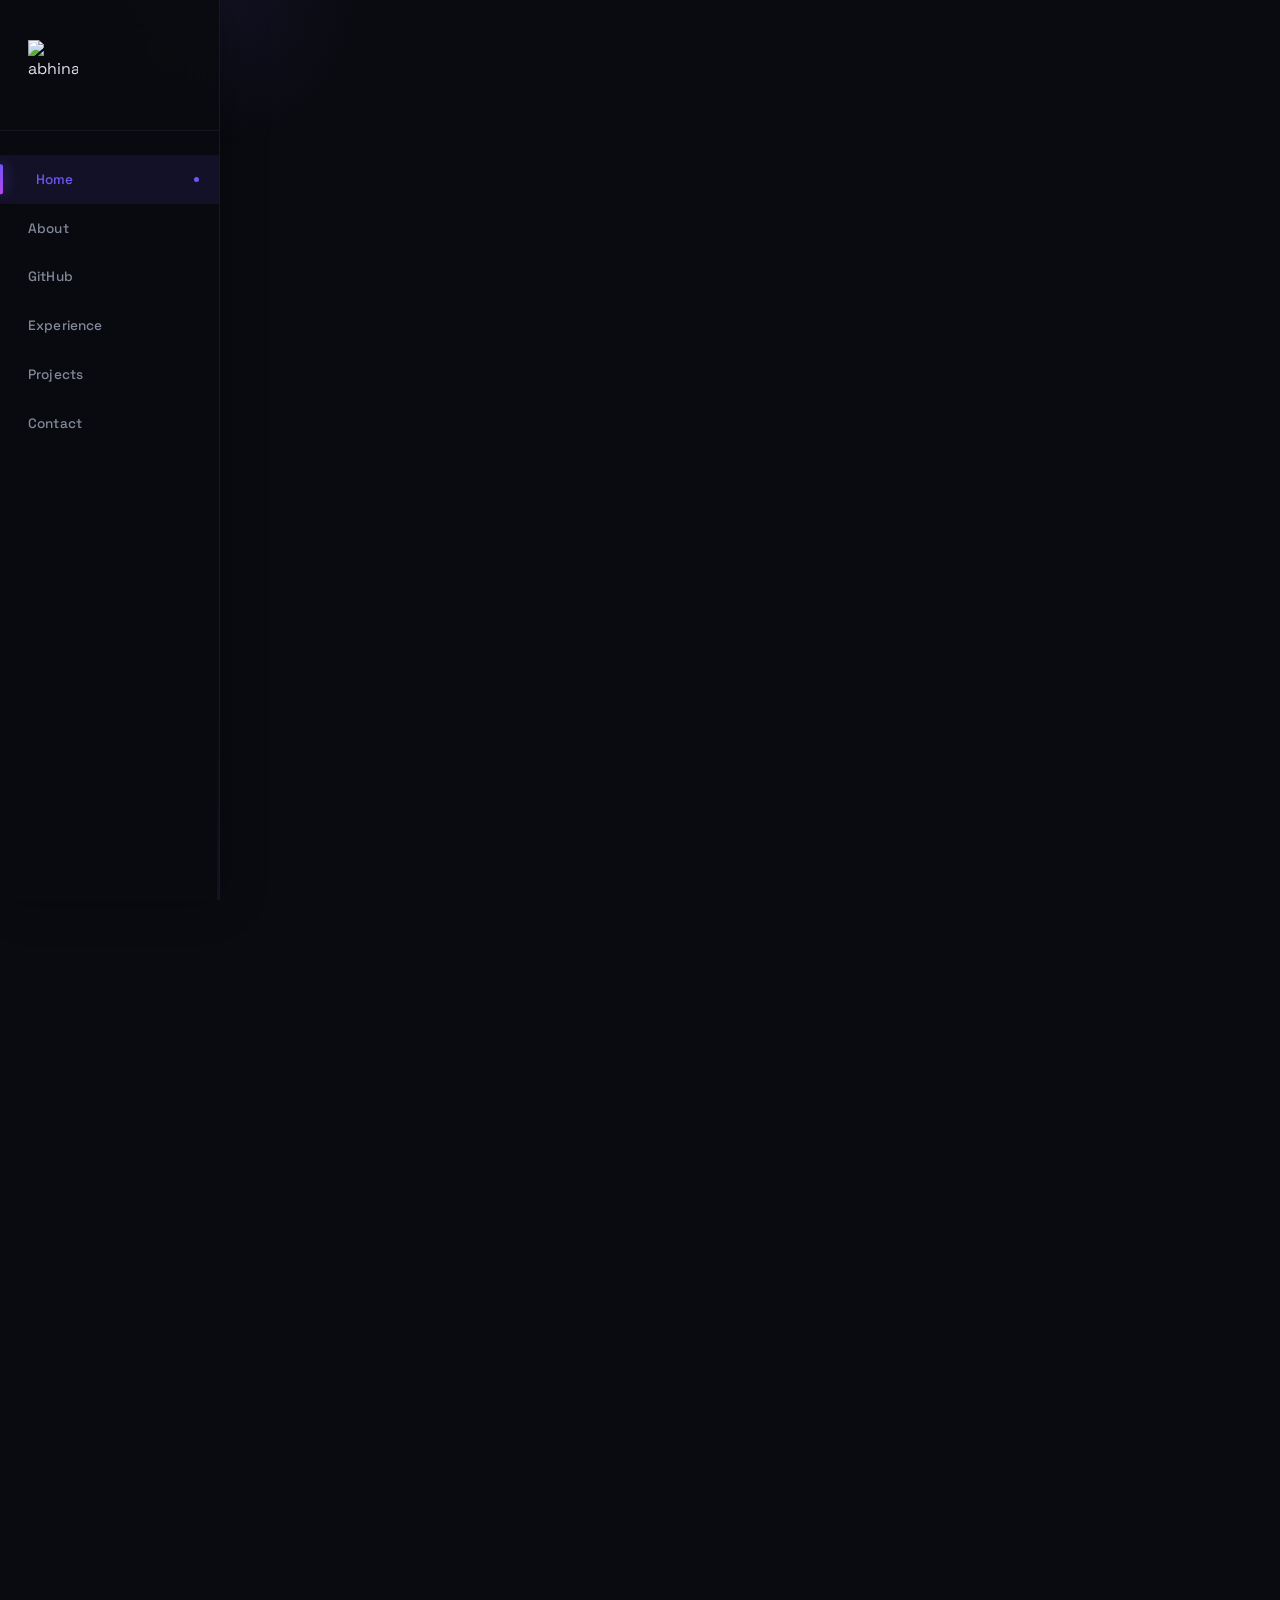
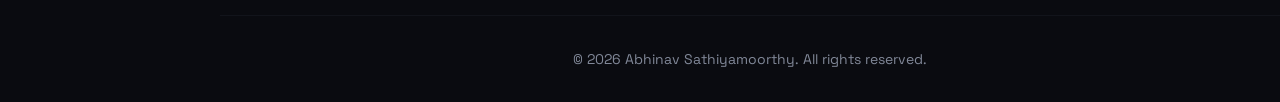
==== porfolio_final/portfolio.html @ e5bce0b5 "Add files via upload" ====
<!DOCTYPE html>
<html lang="en">
<head>
  <meta charset="UTF-8" />
  <meta name="viewport" content="width=device-width, initial-scale=1.0" />
  <link rel="icon" type="" href="https://image2url.com/r2/default/images/1775602265500-817501a5-7cec-4198-8592-905e48f13dc2.ico">
  <title>Abhinav Sathiyamoorthy | AI Developer</title>
  <link rel="preconnect" href="https://fonts.googleapis.com" />
  <link href="https://fonts.googleapis.com/css2?family=Space+Grotesk:wght@300;400;500;600;700&family=JetBrains+Mono:wght@400;500&display=swap" rel="stylesheet" />
  <script src="https://unpkg.com/lucide@latest/dist/umd/lucide.js"></script>
  <link rel="stylesheet" href="styles.css" />
  <script type="text/javascript"
        src="https://cdn.jsdelivr.net/npm/@emailjs/browser@4/dist/email.min.js">
  </script>
  <script type="text/javascript">
    (function(){
        emailjs.init({
          publicKey: "MYN6henTQdAyrKs0C",
        });
    })();
  </script>
  <style>
    /* ── GitHub Section ── */
    #github { padding: 6rem 2rem; }
    .github-inner { max-width: 960px; margin: 0 auto; }
    .gh-stats-row { display: grid; grid-template-columns: 1fr 1fr; gap: 1.25rem; margin-bottom: 1.25rem; }
    @media (max-width: 650px) { .gh-stats-row { grid-template-columns: 1fr; } }
    .gh-stat-card { padding: 1.25rem; display: flex; align-items: center; justify-content: center; overflow: hidden; }
    .gh-stat-card img { width: 100%; height: auto; display: block; object-fit: contain; }
    .gh-langs-card { max-width: 440px; margin: 1.25rem auto 0; }
    .gh-heatmap-card { padding: 1.5rem; margin-bottom: 1.25rem; }
    .gh-heatmap-header { display: flex; align-items: center; gap: .5rem; font-size: .8rem; color: var(--muted-fg); margin-bottom: 1.25rem; font-family: 'JetBrains Mono', monospace; letter-spacing: .03em; }
    .gh-heatmap-wrap { overflow-x: auto; border-radius: 8px; padding-bottom: 4px; }
    #gh-heatmap-svg-wrap svg { width: 100%; min-width: 680px; height: auto; display: block; border-radius: 6px; overflow: visible; }
    .gh-heatmap-loading { display: flex; align-items: center; gap: .6rem; color: var(--muted-fg); font-family: 'JetBrains Mono', monospace; font-size: .8rem; padding: 2rem 0; }
    .gh-heatmap-dot { width: 8px; height: 8px; border-radius: 50%; background: #a78bfa; animation: gh-pulse 1.2s ease-in-out infinite; display: inline-block; }
    @keyframes gh-pulse { 0%,100%{opacity:1;transform:scale(1)} 50%{opacity:.35;transform:scale(.65)} }
    .gh-legend { display: flex; align-items: center; gap: .5rem; justify-content: flex-end; margin-top: .75rem; font-family: 'JetBrains Mono', monospace; font-size: .7rem; color: var(--muted-fg); }
    .gh-legend-cells { display: flex; gap: 3px; align-items: center; }
    .gh-legend-cell { width: 12px; height: 12px; border-radius: 2px; display: inline-block; }
    /* Tooltip */
    #gh-tooltip { position: fixed; background: hsl(230,25%,10%); border: 1px solid hsla(260,60%,60%,.35); border-radius: 8px; padding: .45rem .75rem; font-family: 'JetBrains Mono', monospace; font-size: .72rem; color: #e2e8f0; pointer-events: none; z-index: 9999; white-space: nowrap; opacity: 0; transition: opacity .15s; box-shadow: 0 4px 20px hsla(260,60%,40%,.25); }
    #gh-tooltip.visible { opacity: 1; }
    #gh-tooltip .tt-count { color: #c4b5fd; font-weight: 600; }
    #gh-tooltip .tt-date { color: #94a3b8; margin-top: 2px; font-size: .68rem; }
  </style>
</head>
<body>

<!-- Scroll progress bar -->
<div id="scroll-progress"></div>

<!-- Cursor glow (desktop only) -->
<div id="cursor-glow"></div>

<!-- Particle canvas -->
<canvas id="particles"></canvas>

<!-- ══════════════ NAVBAR ══════════════ -->
<nav>
  <div class="nav-logo">
    <img src="https://image2url.com/r2/default/images/1775602265500-817501a5-7cec-4198-8592-905e48f13dc2.ico" alt="abhinav_logo" style="width: 50px; height: 50px;">
  </div>
  <ul class="nav-links" id="nav-links">
    <li><a href="#home" data-section="home">Home<span class="nav-dot"></span></a></li>
    <li><a href="#about" data-section="about">About<span class="nav-dot"></span></a></li>
    <li><a href="#github" data-section="github">GitHub<span class="nav-dot"></span></a></li>
    <li><a href="#experience" data-section="experience">Experience<span class="nav-dot"></span></a></li>
    <li><a href="#projects" data-section="projects">Projects<span class="nav-dot"></span></a></li>
    <li><a href="#contact" data-section="contact">Contact<span class="nav-dot"></span></a></li>
  </ul>
  <div class="hamburger" id="hamburger" aria-label="Toggle menu">
    <span></span><span></span><span></span>
  </div>
</nav>

<!-- ══════════════ HERO ══════════════ -->
<section id="home">
  <div class="hero-inner">
    <div class="hero-text scroll-reveal">
      <p class="section-label" style="margin-bottom:.75rem">Welcome to my portfolio</p>
      <h1>Hello, I'm <span class="glow-text">Abhinav Sathiyamoorthy</span></h1>
      <div class="typing-wrap">
        <span id="typing-text"></span><span class="typing-cursor">&nbsp;</span>
      </div>
      <p class="hero-bio">Artificial Intelligence enthusiast and developer passionate about creating smart, scalable solutions to real-world problems. Based in Melbourne, Australia.</p>
      <div class="hero-btns">
        <a href="https://raw.githubusercontent.com/itzAbhinav/Resume/main/Resume_Abhinav.pdf"
   target="_blank"
   class="neon-btn-outline">
  Download Resume
</a>
      </div>
      <div class="hero-socials">
        <a href="https://github.com/itzAbhinav" target="_blank" title="GitHub" class="social-icon-link">
          <svg width="24" height="24" viewBox="0 0 24 24" fill="none" stroke="currentColor" stroke-width="1.8" stroke-linecap="round" stroke-linejoin="round" aria-hidden="true">
            <path d="M9 19c-5 1.5-5-2.5-7-3m14 6v-3.87a3.37 3.37 0 0 0-.94-2.61c3.14-.35 6.44-1.54 6.44-7A5.44 5.44 0 0 0 20 4.77 5.07 5.07 0 0 0 19.91 1S18.73.65 16 2.48a13.38 13.38 0 0 0-7 0C6.27.65 5.09 1 5.09 1A5.07 5.07 0 0 0 5 4.77a5.44 5.44 0 0 0-1.5 3.78c0 5.42 3.3 6.61 6.44 7A3.37 3.37 0 0 0 9 18.13V22"/>
          </svg>
        </a>
        <a href="https://www.linkedin.com/in/abhinav-s-04114222a/" target="_blank" title="LinkedIn" class="social-icon-link">
          <svg width="24" height="24" viewBox="0 0 24 24" fill="none" stroke="currentColor" stroke-width="1.8" stroke-linecap="round" stroke-linejoin="round" aria-hidden="true">
            <rect x="2" y="2" width="20" height="20" rx="4" ry="4"/>
            <path d="M7 10v7"/>
            <path d="M11 10v7"/>
            <path d="M11 13.5A2.5 2.5 0 0 1 16 14v3"/>
            <circle cx="7" cy="7.5" r="0.8" fill="currentColor" stroke="none"/>
          </svg>
        </a>
        <a href="mailto:abhisathya2k@gmail.com" title="Email" class="social-icon-link">
          <svg class="social-svg" width="24" height="24" viewBox="0 0 24 24" fill="none" stroke="currentColor" stroke-width="1.8" stroke-linecap="round" stroke-linejoin="round" aria-hidden="true">
            <rect x="2" y="4" width="20" height="16" rx="2" ry="2"/>
            <polyline points="2,4 12,13 22,4"/>
          </svg>
        </a>
      </div>
    </div>

    <div class="hero-photo-wrap scroll-reveal">
      <div class="profile-ring">
        <!-- Replace src with your own photo path. If photo not found, shows initials. -->
        <img src="https://image2url.com/r2/default/images/1775729690533-764defa2-f68f-4fa0-905b-1febed58428a.jpg" alt="Abhinav Sathiyamoorthy"
             onerror="this.style.display='none';this.nextElementSibling.style.display='flex';" />
        <div class="profile-placeholder" style="display:none">AS</div>
      </div>
    </div>
  </div>
</section>

<!-- ══════════════ ABOUT ══════════════ -->
<section id="about">
  <div class="about-inner scroll-reveal">
    <p class="section-label" style="margin-bottom:.5rem">// about me</p>
    <h2 class="section-heading">Get to know me</h2>

    <p class="about-bio">
      I'm Abhinav Sathiyamoorthy, currently pursuing a Master of Artificial Intelligence at Monash University.
      I'm passionate about building intelligent systems that solve meaningful, real-world problems.
      During my time as a System Engineer at Tata Consultancy Services and as a research trainee at the Indian Space Research Organisation (ISRO),
      I gained hands-on experience in both industry and research environments.
      I'm driven by curiosity and a desire to create impactful, scalable solutions using AI and modern technologies.
    </p>

    <!-- Education -->
    <h3 class="section-subheading">
      <i data-lucide="graduation-cap" width="20" height="20" style="color:var(--secondary)"></i>
      Education
    </h3>
    <div class="edu-grid" style="margin-bottom:3rem">
      <div class="glass-card edu-card">
        <h4>Master of Artificial Intelligence</h4>
        <p class="school">Monash University, Clayton, Australia</p>
        <p class="period">Mar 2026 – Present</p>
      </div>
      <div class="glass-card edu-card">
        <h4>B.Tech in Computer Science and Engineering</h4>
        <p class="school">Amrita Vishwa Vidyapeetham, Coimbatore, India</p>
        <p class="period">Oct 2020 – May 2024</p>
      </div>
      <div class="glass-card edu-card">
        <h4>Higher Secondary Education (Class XII)</h4>
        <p class="school">The New Tulip International School, Ahmedabad, India</p>
        <p class="period">2018 – 2020</p>
      </div>
      <div class="glass-card edu-card">
        <h4>Secondary Education (Class X)</h4>
        <p class="school">Kendriya Vidyalaya SAC, Ahmedabad, India</p>
        <p class="period">2016 – 2018</p>
      </div>
    </div>

    <!-- Skills -->
    <h3 class="section-subheading">Technical Skills</h3>
    <div class="skills-grid" id="skills-grid">
      <!-- Injected by JS -->
    </div>
  </div>
</section>


<!-- ══════════════ GITHUB ══════════════ -->
<section id="github">
  <div class="github-inner scroll-reveal">
    <p class="section-label" style="margin-bottom:.5rem">// github</p>
    <h2 class="section-heading">Open Source Activity</h2>
    <p class="contact-sub" style="margin-bottom:2.5rem">A live view of my contributions and coding streaks.</p>

    <div class="gh-stats-row">
      <div class="glass-card gh-stat-card">
        <img src="https://github-readme-stats.vercel.app/api?username=itzAbhinav&show_icons=true&theme=transparent&hide_border=true&title_color=a78bfa&icon_color=818cf8&text_color=e2e8f0&bg_color=00000000&rank_icon=github&hide=stars" alt="GitHub Stats" loading="lazy" />
      </div>
      <div class="glass-card gh-stat-card">
        <img src="https://github-readme-streak-stats.herokuapp.com/?user=itzAbhinav&theme=transparent&hide_border=true&ring=a78bfa&fire=818cf8&currStreakLabel=a78bfa&sideLabels=e2e8f0&dates=94a3b8&stroke=ffffff10&background=00000000" alt="GitHub Streak" loading="lazy" />
      </div>
    </div>

    <div class="glass-card gh-heatmap-card">
      <div class="gh-heatmap-header">
        <i data-lucide="activity" width="18" height="18" style="color:var(--secondary)"></i>
        <span id="gh-heatmap-title">Contribution Graph — loading…</span>
      </div>
      <div class="gh-heatmap-wrap">
        <div id="gh-heatmap-svg-wrap">
          <div class="gh-heatmap-loading" id="gh-heatmap-loading">
            <span class="gh-heatmap-dot"></span>Fetching contribution data…
          </div>
        </div>
      </div>
      <div class="gh-legend" id="gh-legend" style="display:none">
        <span>Less</span>
        <div class="gh-legend-cells">
          <span class="gh-legend-cell" style="background:#1a1033"></span>
          <span class="gh-legend-cell" style="background:#3b1a6e"></span>
          <span class="gh-legend-cell" style="background:#6d28d9"></span>
          <span class="gh-legend-cell" style="background:#8b5cf6"></span>
          <span class="gh-legend-cell" style="background:#a78bfa"></span>
        </div>
        <span>More</span>
      </div>
    </div>

    <div class="glass-card gh-stat-card gh-langs-card">
      <img src="https://github-readme-stats.vercel.app/api/top-langs/?username=itzAbhinav&layout=compact&theme=transparent&hide_border=true&title_color=a78bfa&text_color=e2e8f0&bg_color=00000000&langs_count=8" alt="Top Languages" loading="lazy" />
    </div>
  </div>
</section>

<div id="gh-tooltip">
  <div class="tt-count" id="tt-count"></div>
  <div class="tt-date" id="tt-date"></div>
</div>

<!-- ══════════════ EXPERIENCE ══════════════ -->
<section id="experience">
  <div class="exp-inner scroll-reveal">
    <p class="section-label" style="margin-bottom:.5rem">// experience</p>
    <h2 class="section-heading">Work Experience</h2>

    <div class="timeline">
      <div class="timeline-item">
        <div class="timeline-dot-wrap"><div class="tl-dot"></div></div>
        <div class="glass-card exp-card">
          <div class="exp-header">
            <span class="exp-role">System Engineer</span>
            <span class="exp-period">Nov 2024 – Feb 2026</span>
          </div>
          <p class="exp-company">Tata Consultancy Services Ltd — Trivandrum, India</p>
          <p class="exp-desc">Worked as a System Engineer (Grade-CI), gained proficient knowledge in Java, JDBC, Azure Cloud Platform &amp; ServiceNow related tasks.</p>
        </div>
      </div>

      <div class="timeline-item">
        <div class="timeline-dot-wrap"><div class="tl-dot"></div></div>
        <div class="glass-card exp-card">
          <div class="exp-header">
            <span class="exp-role">Project Trainee</span>
            <span class="exp-period">Jan 2024 – Mar 2024</span>
          </div>
          <p class="exp-company">Indian Space Research Organisation (ISRO) — Trivandrum, India</p>
          <p class="exp-desc">Worked on a research project entitled "Automated Identification of Venusian Volcanic Features using Convolutional Neural Networks".</p>
        </div>
      </div>
    </div>
  </div>
</section>

<!-- ══════════════ PROJECTS ══════════════ -->
<section id="projects">
  <div class="proj-inner scroll-reveal">
    <p class="section-label" style="margin-bottom:.5rem">// projects</p>
    <h2 class="section-heading">Featured Work</h2>

    <div class="proj-grid">

      <div class="glass-card proj-card">
        <div class="proj-bar"></div>
        <h3 class="proj-title">Cloud Security &amp; Data Integrity using Blockchain</h3>
        <p class="proj-desc">Implemented blockchain-based integrity verification with Merkle Trees for secure cloud data management.</p>
        <div class="proj-tags">
          <span class="proj-tag">Blockchain</span>
          <span class="proj-tag">Merkle Trees</span>
          <span class="proj-tag">Security</span>
          <span class="proj-tag">Python</span>
        </div>
      </div>

      <div class="glass-card proj-card">
        <div class="proj-bar"></div>
        <h3 class="proj-title">Churn Prediction System</h3>
        <p class="proj-desc">Built ML models (MLP, Naive Bayes, XGBoost) achieving improved churn prediction accuracy for telecom data.</p>
        <div class="proj-tags">
          <span class="proj-tag">XGBoost</span>
          <span class="proj-tag">Naive Bayes</span>
          <span class="proj-tag">MLP</span>
          <span class="proj-tag">Python</span>
        </div>
      </div>

      <div class="glass-card proj-card">
        <div class="proj-bar"></div>
        <h3 class="proj-title">Movie Recommender System</h3>
        <p class="proj-desc">Developed neural collaborative filtering model using PyTorch with high precision recommendation results.</p>
        <div class="proj-tags">
          <span class="proj-tag">PyTorch</span>
          <span class="proj-tag">Neural Networks</span>
          <span class="proj-tag">Collaborative Filtering</span>
        </div>
      </div>

    </div>
  </div>
</section>

<!-- ══════════════ CONTACT ══════════════ -->
<section id="contact">
  <div class="contact-inner scroll-reveal">
    <p class="section-label">// contact</p>
    <h2 class="section-heading" style="margin-bottom:.5rem">Get In Touch</h2>
    <p class="contact-sub">Have a project in mind or just want to say hi? Feel free to reach out!</p>

    <div class="glass-card contact-form">
      <div class="form-group">
        <input type="text" id="f-name" class="form-input" placeholder="Your Name" maxlength="100" />
        <p class="form-error" id="err-name">Name is required</p>
      </div>
      <div class="form-group">
        <input type="email" id="f-email" class="form-input" placeholder="Your Email" maxlength="255" />
        <p class="form-error" id="err-email">Valid email is required</p>
      </div>
      <div class="form-group">
        <textarea id="f-msg" class="form-textarea" placeholder="Your Message" rows="5" maxlength="1000"></textarea>
        <p class="form-error" id="err-msg">Message is required</p>
      </div>
      <button class="neon-btn" id="contact-btn" onclick="submitForm()">
        Send Message <i data-lucide="send" width="16" height="16"></i>
      </button>
    </div>

    <div class="contact-socials">
      <a href="https://github.com/itzAbhinav" target="_blank" title="GitHub" class="social-icon-link">
        <svg width="24" height="24" viewBox="0 0 24 24" fill="none" stroke="currentColor" stroke-width="1.8" stroke-linecap="round" stroke-linejoin="round" aria-hidden="true">
          <path d="M9 19c-5 1.5-5-2.5-7-3m14 6v-3.87a3.37 3.37 0 0 0-.94-2.61c3.14-.35 6.44-1.54 6.44-7A5.44 5.44 0 0 0 20 4.77 5.07 5.07 0 0 0 19.91 1S18.73.65 16 2.48a13.38 13.38 0 0 0-7 0C6.27.65 5.09 1 5.09 1A5.07 5.07 0 0 0 5 4.77a5.44 5.44 0 0 0-1.5 3.78c0 5.42 3.3 6.61 6.44 7A3.37 3.37 0 0 0 9 18.13V22"/>
        </svg>
      </a>
      <a href="https://www.linkedin.com/in/abhinav-s-04114222a/" target="_blank" title="LinkedIn" class="social-icon-link">
        <svg width="24" height="24" viewBox="0 0 24 24" fill="none" stroke="currentColor" stroke-width="1.8" stroke-linecap="round" stroke-linejoin="round" aria-hidden="true">
          <rect x="2" y="2" width="20" height="20" rx="4" ry="4"/>
          <path d="M7 10v7"/>
          <path d="M11 10v7"/>
          <path d="M11 13.5A2.5 2.5 0 0 1 16 14v3"/>
          <circle cx="7" cy="7.5" r="0.8" fill="currentColor" stroke="none"/>
        </svg>
      </a>
      <a href="mailto:abhisathya2k@gmail.com" title="Email" class="social-icon-link">
        <svg class="social-svg" width="24" height="24" viewBox="0 0 24 24" fill="none" stroke="currentColor" stroke-width="1.8" stroke-linecap="round" stroke-linejoin="round" aria-hidden="true">
          <rect x="2" y="4" width="20" height="16" rx="2" ry="2"/>
          <polyline points="2,4 12,13 22,4"/>
        </svg>
      </a>
    </div>
  </div>
</section>

<!-- ══════════════ FOOTER ══════════════ -->
<footer>
  &copy; 2026 Abhinav Sathiyamoorthy. All rights reserved.
</footer>

<!-- Toast notification -->
<div class="toast" id="toast">
  <div class="toast-title">Message sent! 🎉</div>
  <div class="toast-desc">Thanks for reaching out. I'll get back to you soon.</div>
</div>
<script src="script_2.js"></script>
<script>
// ══ Vertical scroll progress (overrides script_2.js horizontal version) ══
(function() {
  const bar = document.getElementById('scroll-progress');
  const isMobile = () => window.innerWidth <= 900;

  function updateProgress() {
    const pct = window.scrollY / (document.body.scrollHeight - window.innerHeight) * 100;
    if (isMobile()) {
      bar.style.width  = pct + '%';
      bar.style.height = '2px';
      bar.style.top    = 'auto';
      bar.style.bottom = '0';
      bar.style.left   = '0';
    } else {
      bar.style.height = pct + '%';
      bar.style.width  = '2px';
      bar.style.top    = '0';
      bar.style.bottom = 'auto';
      bar.style.left   = '219px';
    }
  }
  window.addEventListener('scroll', updateProgress, { passive: true });
  window.addEventListener('resize', updateProgress);
  updateProgress();
})();

// ══ Active nav link tracker ══
(function() {
  const sections = ['home','about','github','experience','projects','contact'];
  const links = {};
  sections.forEach(id => {
    const a = document.querySelector('.nav-links a[data-section="' + id + '"]');
    if (a) links[id] = a;
  });

  function setActive(id) {
    Object.values(links).forEach(a => a.classList.remove('nav-active'));
    if (links[id]) links[id].classList.add('nav-active');
  }

  const observer = new IntersectionObserver((entries) => {
    entries.forEach(entry => {
      if (entry.isIntersecting) setActive(entry.target.id);
    });
  }, { threshold: 0.3, rootMargin: '-10% 0px -60% 0px' });

  sections.forEach(id => {
    const el = document.getElementById(id);
    if (el) observer.observe(el);
  });

  // Set home as default
  setActive('home');
})();

// ══ GitHub Contribution Heatmap ══
(function () {
  const USERNAME = 'itzAbhinav';
  const CELL = 11, GAP = 3, STEP = 14;

  const COLORS = [
    '#1a1033',  // 0 — empty
    '#3b1a6e',  // 1 — faint violet
    '#5b21b6',  // 2 — medium purple
    '#7c3aed',  // 3 — bright violet
    '#a78bfa',  // 4 — vivid lavender
  ];

  const wrap    = document.getElementById('gh-heatmap-svg-wrap');
  const loading = document.getElementById('gh-heatmap-loading');
  const title   = document.getElementById('gh-heatmap-title');
  const legend  = document.getElementById('gh-legend');
  const tooltip = document.getElementById('gh-tooltip');
  const ttCount = document.getElementById('tt-count');
  const ttDate  = document.getElementById('tt-date');

  function showTip(evt, count, date) {
    ttCount.textContent = count === 0 ? 'No contributions' : count + ' contribution' + (count === 1 ? '' : 's');
    ttDate.textContent  = date;
    tooltip.classList.add('visible');
    moveTip(evt);
  }
  function moveTip(evt) {
    const tw = tooltip.offsetWidth, th = tooltip.offsetHeight;
    tooltip.style.left = (evt.clientX + 14 + tw > window.innerWidth ? evt.clientX - tw - 10 : evt.clientX + 14) + 'px';
    tooltip.style.top  = (evt.clientY - th - 8 < 0 ? evt.clientY + 10 : evt.clientY - th - 8) + 'px';
  }
  function hideTip() { tooltip.classList.remove('visible'); }

  function buildHeatmap(weeks, totalCount) {
    const MONTHS = ['Jan','Feb','Mar','Apr','May','Jun','Jul','Aug','Sep','Oct','Nov','Dec'];
    const DAYS   = ['','Mon','','Wed','','Fri',''];
    const numWeeks = weeks.length;
    const svgW = numWeeks * STEP + 36;
    const svgH = 7 * STEP + 28;
    const ns   = 'http://www.w3.org/2000/svg';
    const svg  = document.createElementNS(ns, 'svg');
    svg.setAttribute('viewBox', '0 0 ' + svgW + ' ' + svgH);
    svg.setAttribute('xmlns', ns);

    // Day labels
    DAYS.forEach((label, i) => {
      if (!label) return;
      const t = document.createElementNS(ns, 'text');
      t.setAttribute('x', '0');
      t.setAttribute('y', 20 + i * STEP + CELL * 0.75 + '');
      t.setAttribute('fill', '#64748b'); t.setAttribute('font-size', '9');
      t.setAttribute('font-family', 'JetBrains Mono, monospace');
      t.textContent = label; svg.appendChild(t);
    });

    // Month labels
    let lastMonth = -1;
    weeks.forEach((week, wi) => {
      if (!week.days || !week.days.length) return;
      const month = new Date(week.days[0].date).getMonth();
      if (month !== lastMonth) {
        const t = document.createElementNS(ns, 'text');
        t.setAttribute('x', 36 + wi * STEP + '');
        t.setAttribute('y', '10');
        t.setAttribute('fill', '#64748b'); t.setAttribute('font-size', '9');
        t.setAttribute('font-family', 'JetBrains Mono, monospace');
        t.textContent = MONTHS[month]; svg.appendChild(t);
        lastMonth = month;
      }
    });

    // Find max for scaling
    let maxC = 1;
    weeks.forEach(w => w.days && w.days.forEach(d => { if (d.count > maxC) maxC = d.count; }));

    // Cells
    weeks.forEach((week, wi) => {
      if (!week.days) return;
      week.days.forEach((day, di) => {
        const count = day.count;
        const level = count === 0 ? 0 : Math.max(1, Math.ceil((count / maxC) * 4));
        const color = COLORS[Math.min(level, 4)];
        const rect  = document.createElementNS(ns, 'rect');
        rect.setAttribute('x',      36 + wi * STEP + '');
        rect.setAttribute('y',      20 + di * STEP + '');
        rect.setAttribute('width',  CELL + ''); rect.setAttribute('height', CELL + '');
        rect.setAttribute('rx', '2'); rect.setAttribute('ry', '2');
        rect.setAttribute('fill', color);
        rect.style.cursor = 'default';
        rect.style.transition = 'filter .12s';
        const dateStr = new Date(day.date).toLocaleDateString('en-AU', { weekday:'short', year:'numeric', month:'short', day:'numeric' });
        rect.addEventListener('mouseenter', e => { rect.style.filter = 'brightness(1.6)'; showTip(e, count, dateStr); });
        rect.addEventListener('mousemove',  moveTip);
        rect.addEventListener('mouseleave', () => { rect.style.filter = ''; hideTip(); });
        svg.appendChild(rect);
      });
    });

    if (loading && loading.parentNode) loading.remove();
    wrap.appendChild(svg);
    if (title) title.textContent = 'Contribution Graph — ' + totalCount.toLocaleString() + ' contributions in the last year';
    if (legend) legend.style.display = 'flex';
  }

  async function fetchContributions() {
    try {
      const proxy = 'https://api.allorigins.win/raw?url=' + encodeURIComponent('https://github.com/users/' + USERNAME + '/contributions');
      const res   = await fetch(proxy);
      const html  = await res.text();
      const parser = new DOMParser();
      const doc    = parser.parseFromString(html, 'text/html');

      // Extract real counts from tooltips
      const countMap = {};
      doc.querySelectorAll('[data-date]').forEach(el => {
        const date  = el.getAttribute('data-date');
        const level = parseInt(el.getAttribute('data-level') || '0');
        if (date) countMap[date] = { level, count: 0 };
      });

      // Try to parse counts from aria-labels or title text
      doc.querySelectorAll('[data-date]').forEach(el => {
        const date = el.getAttribute('data-date');
        if (!date) return;
        // aria-label like "3 contributions on April 14, 2025"
        const aria = el.getAttribute('aria-label') || '';
        const match = aria.match(/^([0-9]+)/);
        if (match) countMap[date] = { level: parseInt(el.getAttribute('data-level') || '0'), count: parseInt(match[1]) };
      });

      // Build weeks
      const sorted = Object.keys(countMap).sort();
      if (!sorted.length) throw new Error('no data');

      const weekMap = {};
      sorted.forEach(date => {
        const d = new Date(date);
        // Week key = Sunday of that week
        const day = d.getDay();
        const sunday = new Date(d); sunday.setDate(d.getDate() - day);
        const wk = sunday.toISOString().split('T')[0];
        if (!weekMap[wk]) weekMap[wk] = { days: [] };
        weekMap[wk].days.push({ date, count: countMap[date].count, level: countMap[date].level });
      });

      const weeks = Object.keys(weekMap).sort().map(wk => weekMap[wk]);
      // Sort days within each week by date
      weeks.forEach(w => w.days.sort((a, b) => new Date(a.date) - new Date(b.date)));

      const total = Object.values(countMap).reduce((s, d) => s + d.count, 0);

      // If counts are all 0 (aria-label parse failed), use level as proxy
      const hasRealCounts = Object.values(countMap).some(d => d.count > 0);
      if (!hasRealCounts) {
        Object.values(countMap).forEach(d => { d.count = d.level; });
        weeks.forEach(w => w.days.forEach(d => { d.count = countMap[d.date] ? countMap[d.date].count : 0; }));
      }

      buildHeatmap(weeks, total);
    } catch(e) {
      fetchFallback();
    }
  }

  async function fetchFallback() {
    try {
      const proxy = 'https://api.allorigins.win/raw?url=' + encodeURIComponent('https://ghchart.rshah.org/' + USERNAME);
      const res   = await fetch(proxy);
      const svgText = await res.text();
      const parser  = new DOMParser();
      const doc     = parser.parseFromString(svgText, 'image/svg+xml');
      const allRects = Array.from(doc.querySelectorAll('rect'));

      const fills = [...new Set(allRects.map(r => (r.getAttribute('fill')||'').toLowerCase()))].filter(f => f && f !== 'none');
      const emptyFill = fills.find(f => f === '#eeeeee' || f === '#ebedf0') || fills[0];
      const levelFills = fills.filter(f => f !== emptyFill).sort();

      const cellRects = allRects.filter(r => parseFloat(r.getAttribute('width')||'0') > 5);
      const xGroups = {};
      cellRects.forEach(r => {
        const xKey = Math.round(parseFloat(r.getAttribute('x')||'0'));
        if (!xGroups[xKey]) xGroups[xKey] = [];
        xGroups[xKey].push(r);
      });

      const start = new Date(); start.setDate(start.getDate() - 364);
      start.setDate(start.getDate() - start.getDay());
      const sortedXs = Object.keys(xGroups).map(Number).sort((a,b)=>a-b);
      const weeks = sortedXs.map((xk, wi) => {
        const days = xGroups[xk].sort((a,b)=>parseFloat(a.getAttribute('y')||'0')-parseFloat(b.getAttribute('y')||'0'));
        return { days: days.map((r, di) => {
          const d = new Date(start); d.setDate(d.getDate() + wi*7 + di);
          const lvl = r.getAttribute('fill').toLowerCase() === emptyFill ? 0 : levelFills.indexOf(r.getAttribute('fill').toLowerCase()) + 1;
          return { date: d.toISOString().split('T')[0], count: lvl };
        })};
      });
      const total = weeks.reduce((s,w)=>s+w.days.reduce((a,d)=>a+d.count,0),0);
      buildHeatmap(weeks, total);
    } catch(e) {
      if (loading) loading.innerHTML = '<span style="color:#94a3b8">Could not load contribution data.</span>';
    }
  }

  fetchContributions();
})();
</script>

<!-- ══════════════ FLOATING MACOS DOCK ══════════════ -->
<div id="floating-dock" role="navigation" aria-label="Quick navigation">
  <a href="#home" class="dock-item" data-label="Home">
    <svg width="20" height="20" viewBox="0 0 24 24" fill="none" stroke="currentColor" stroke-width="1.8" stroke-linecap="round" stroke-linejoin="round"><path d="M3 9l9-7 9 7v11a2 2 0 0 1-2 2H5a2 2 0 0 1-2-2z"/><polyline points="9 22 9 12 15 12 15 22"/></svg>
  </a>
  <a href="#about" class="dock-item" data-label="About">
    <svg width="20" height="20" viewBox="0 0 24 24" fill="none" stroke="currentColor" stroke-width="1.8" stroke-linecap="round" stroke-linejoin="round"><path d="M20 21v-2a4 4 0 0 0-4-4H8a4 4 0 0 0-4 4v2"/><circle cx="12" cy="7" r="4"/></svg>
  </a>
  <a href="#github" class="dock-item" data-label="GitHub">
    <svg width="20" height="20" viewBox="0 0 24 24" fill="none" stroke="currentColor" stroke-width="1.8" stroke-linecap="round" stroke-linejoin="round"><path d="M9 19c-5 1.5-5-2.5-7-3m14 6v-3.87a3.37 3.37 0 0 0-.94-2.61c3.14-.35 6.44-1.54 6.44-7A5.44 5.44 0 0 0 20 4.77 5.07 5.07 0 0 0 19.91 1S18.73.65 16 2.48a13.38 13.38 0 0 0-7 0C6.27.65 5.09 1 5.09 1A5.07 5.07 0 0 0 5 4.77a5.44 5.44 0 0 0-1.5 3.78c0 5.42 3.3 6.61 6.44 7A3.37 3.37 0 0 0 9 18.13V22"/></svg>
  </a>
  <div class="dock-sep"></div>
  <a href="#experience" class="dock-item" data-label="Experience">
    <svg width="20" height="20" viewBox="0 0 24 24" fill="none" stroke="currentColor" stroke-width="1.8" stroke-linecap="round" stroke-linejoin="round"><rect x="2" y="7" width="20" height="14" rx="2" ry="2"/><path d="M16 21V5a2 2 0 0 0-2-2h-4a2 2 0 0 0-2 2v16"/></svg>
  </a>
  <a href="#projects" class="dock-item" data-label="Projects">
    <svg width="20" height="20" viewBox="0 0 24 24" fill="none" stroke="currentColor" stroke-width="1.8" stroke-linecap="round" stroke-linejoin="round"><polygon points="12 2 2 7 12 12 22 7 12 2"/><polyline points="2 17 12 22 22 17"/><polyline points="2 12 12 17 22 12"/></svg>
  </a>
  <a href="#contact" class="dock-item" data-label="Contact">
    <svg width="20" height="20" viewBox="0 0 24 24" fill="none" stroke="currentColor" stroke-width="1.8" stroke-linecap="round" stroke-linejoin="round"><path d="M4 4h16c1.1 0 2 .9 2 2v12c0 1.1-.9 2-2 2H4c-1.1 0-2-.9-2-2V6c0-1.1.9-2 2-2z"/><polyline points="22,6 12,13 2,6"/></svg>
  </a>
</div>

</body>
</html>
---- porfolio_final/styles.css ----
/* ── CSS Variables ── */
 :root {
    --bg:         hsl(230, 25%, 5%);
    --fg:         hsl(220, 20%, 90%);
    --card:       hsl(230, 20%, 10%);
    --primary:    hsl(250, 90%, 65%);
    --secondary:  hsl(200, 100%, 55%);
    --accent:     hsl(280, 80%, 60%);
    --muted:      hsl(230, 15%, 15%);
    --muted-fg:   hsl(220, 10%, 55%);
    --border:     hsl(230, 15%, 18%);
    --radius:     0.75rem;
  }

  /* ── Reset & Base ── */
  *, *::before, *::after { box-sizing: border-box; margin: 0; padding: 0; }
  html { scroll-behavior: smooth; }
  body {
    background: var(--bg);
    color: var(--fg);
    font-family: 'Space Grotesk', sans-serif;
    line-height: 1.6;
    overflow-x: hidden;
    margin-left: 220px;
  }
  a { text-decoration: none; color: inherit; }
  img { max-width: 100%; }

  /* ── Scrollbar ── */
  ::-webkit-scrollbar { width: 6px; }
  ::-webkit-scrollbar-track { background: var(--bg); }
  ::-webkit-scrollbar-thumb { background: hsla(250,90%,65%,.3); border-radius: 3px; }
  ::-webkit-scrollbar-thumb:hover { background: hsla(250,90%,65%,.5); }

  /* Scroll progress bar moved into vertical sidebar nav block above */

  /* ── Cursor Glow ── */
  #cursor-glow {
    pointer-events: none;
    position: fixed;
    width: 300px; height: 300px;
    border-radius: 50%;
    background: radial-gradient(circle, hsla(250,90%,65%,.08) 0%, transparent 70%);
    transform: translate(-50%, -50%);
    z-index: 0;
    transition: opacity .3s;
  }

  /* ── Particle Canvas ── */
  #particles { position: fixed; inset: 0; z-index: 0; pointer-events: none; }

  /* ── Layout ── */
  section { position: relative; z-index: 1; }

  /* ── Vertical Sidebar Navbar ── */
  nav {
    position: fixed; top: 0; left: 0; bottom: 0;
    width: 220px; z-index: 100;
    display: flex; flex-direction: column;
    align-items: flex-start;
    padding: 2.5rem 0 2.5rem;
    background: hsla(230,25%,5%,.92);
    backdrop-filter: blur(24px);
    border-right: 1px solid hsla(230,15%,18%,.5);
    box-shadow: 4px 0 40px rgba(0,0,0,.3);
    overflow: hidden;
  }

  /* Vertical scroll-progress line on right edge of sidebar */
  #scroll-progress {
    position: fixed;
    top: 0; left: 219px;
    width: 2px; height: 0%;
    z-index: 200;
    background: linear-gradient(180deg, var(--primary), var(--secondary), var(--accent));
    transition: height .1s linear;
    border-radius: 0 2px 2px 0;
  }

  /* Animated glow shimmer on sidebar edge */
  nav::after {
    content: '';
    position: absolute; right: 0; top: 0; bottom: 0; width: 2px;
    background: linear-gradient(180deg,
      transparent 0%,
      hsla(250,90%,65%,.0) 20%,
      hsla(250,90%,65%,.6) 50%,
      hsla(200,100%,55%,.6) 60%,
      hsla(280,80%,60%,.0) 80%,
      transparent 100%);
    background-size: 100% 400%;
    animation: nav-line-sweep 4s ease-in-out infinite;
  }
  @keyframes nav-line-sweep {
    0%   { background-position: 0% 0%; }
    50%  { background-position: 0% 100%; }
    100% { background-position: 0% 0%; }
  }

  .nav-logo {
    padding: 0 1.75rem 2.5rem;
    display: flex; align-items: center;
    border-bottom: 1px solid hsla(230,15%,18%,.4);
    width: 100%; margin-bottom: 1.5rem;
  }

  /* Nav links — vertical list */
  .nav-links {
    display: flex; flex-direction: column;
    gap: 0; list-style: none;
    width: 100%; flex: 1;
  }
  .nav-links li { width: 100%; position: relative; }

  .nav-links a {
    display: flex; align-items: center; gap: .75rem;
    font-size: .85rem; font-weight: 500;
    color: var(--muted-fg);
    padding: .85rem 1.75rem;
    width: 100%;
    transition: color .25s, background .25s, padding-left .25s;
    position: relative;
    font-family: 'Space Grotesk', sans-serif;
    letter-spacing: .01em;
  }

  /* Left accent bar — slides in on hover/active */
  .nav-links a::before {
    content: '';
    position: absolute; left: 0; top: 50%;
    transform: translateY(-50%) scaleY(0);
    width: 3px; height: 60%;
    background: linear-gradient(180deg, var(--primary), var(--secondary));
    border-radius: 0 2px 2px 0;
    transition: transform .25s cubic-bezier(.34,1.56,.64,1), opacity .25s;
    opacity: 0;
    box-shadow: 2px 0 12px hsla(250,90%,65%,.5);
  }

  .nav-links a:hover {
    color: var(--fg);
    background: hsla(250,90%,65%,.07);
    padding-left: 2.25rem;
  }
  .nav-links a:hover::before {
    transform: translateY(-50%) scaleY(1);
    opacity: 1;
  }

  /* Active section highlight */
  .nav-links a.nav-active {
    color: var(--primary);
    background: hsla(250,90%,65%,.1);
    padding-left: 2.25rem;
  }
  .nav-links a.nav-active::before {
    transform: translateY(-50%) scaleY(1);
    opacity: 1;
    background: linear-gradient(180deg, var(--primary), var(--accent));
  }

  /* Dot indicator beside link text */
  .nav-links a .nav-dot {
    width: 5px; height: 5px; border-radius: 50%;
    background: currentColor; flex-shrink: 0;
    opacity: 0; transform: scale(0);
    transition: opacity .25s, transform .3s cubic-bezier(.34,1.56,.64,1);
    position: absolute; right: 1.25rem;
  }
  .nav-links a:hover .nav-dot,
  .nav-links a.nav-active .nav-dot {
    opacity: 1; transform: scale(1);
  }

  .hamburger { display: none; flex-direction: column; gap: 5px; cursor: pointer; }
  .hamburger span { display: block; width: 24px; height: 2px; background: var(--fg); border-radius: 2px; transition: .3s; }

  /* ── Utility Classes ── */
  .section-label {
    font-family: 'JetBrains Mono', monospace;
    font-size: .75rem; letter-spacing: .15em; text-transform: uppercase;
    color: var(--secondary);
  }
  .glow-text {
    background: linear-gradient(135deg, var(--primary), var(--secondary), var(--accent));
    -webkit-background-clip: text; -webkit-text-fill-color: transparent; background-clip: text;
  }
  .glass-card {
    background: hsla(230,20%,10%,.4);
    backdrop-filter: blur(20px);
    border: 1px solid hsla(230,15%,18%,.5);
    border-radius: var(--radius);
    box-shadow: 0 8px 32px rgba(0,0,0,.3), inset 0 1px 0 rgba(255,255,255,.05);
  }
  .neon-btn {
    display: inline-flex; align-items: center; gap: .5rem;
    padding: .75rem 2rem; border-radius: var(--radius);
    font-weight: 600; font-size: .9rem; cursor: pointer;
    background: linear-gradient(135deg, var(--primary), var(--accent));
    color: #fff; border: none;
    box-shadow: 0 0 20px hsla(250,90%,65%,.3);
    transition: transform .3s, box-shadow .3s;
  }
  .neon-btn:hover { transform: translateY(-2px); box-shadow: 0 0 30px hsla(250,90%,65%,.5); }
  .neon-btn-outline {
    display: inline-flex; align-items: center; gap: .5rem;
    padding: .75rem 2rem; border-radius: var(--radius);
    font-weight: 600; font-size: .9rem; cursor: pointer;
    background: transparent; color: var(--primary);
    border: 1px solid hsla(250,90%,65%,.5);
    transition: transform .3s, background .3s, box-shadow .3s;
  }
  .neon-btn-outline:hover { transform: translateY(-2px); background: hsla(250,90%,65%,.1); box-shadow: 0 0 20px hsla(250,90%,65%,.2); }

  /* ── Scroll Reveal ── */
  .scroll-reveal {
    opacity: 0; transform: translateY(30px);
    transition: opacity .6s ease-out, transform .6s ease-out;
  }
  .scroll-reveal.visible { opacity: 1; transform: translateY(0); }

  /* ── HERO SECTION ── */
  #home {
    min-height: 100vh;
    display: flex; align-items: center; justify-content: center;
    padding: 2rem 3rem 2rem;
  }
  .hero-inner {
    max-width: 1100px; width: 100%;
    display: flex; flex-direction: row; align-items: center; gap: 3rem;
  }
  .hero-text { flex: 1; }
  .hero-text h1 { font-size: clamp(2rem, 5vw, 3.5rem); font-weight: 700; line-height: 1.2; margin-bottom: 1rem; }
  .typing-wrap { font-size: clamp(1rem, 2.5vw, 1.4rem); color: var(--muted-fg); min-height: 2.2rem; margin-bottom: 1.5rem; }
  .typing-cursor { border-right: 3px solid var(--secondary); animation: blink .8s infinite; }
  .hero-bio { color: var(--muted-fg); max-width: 480px; margin-bottom: 2rem; }
  .hero-btns { display: flex; flex-wrap: wrap; gap: 1rem; margin-bottom: 2rem; }
  .hero-socials { display: flex; gap: 1.2rem; }
  .hero-socials a { color: var(--muted-fg); transition: color .2s; }
  .hero-socials a:hover { color: var(--primary); }
  .hero-photo-wrap { flex-shrink: 0; }
  .profile-ring {
    width: 240px; height: 240px; border-radius: 50%; overflow: hidden;
    position: relative; animation: float 6s ease-in-out infinite;
    box-shadow: 0 0 0 2px hsla(250,90%,65%,.3), 0 0 30px hsla(250,90%,65%,.2);
  }
  .profile-ring img { width: 100%; height: 100%; object-fit: cover; }
  .profile-placeholder {
    width: 100%; height: 100%;
    background: linear-gradient(135deg, hsla(250,90%,65%,.3), hsla(200,100%,55%,.3));
    display: flex; align-items: center; justify-content: center;
    font-size: 5rem; color: var(--primary);
  }

  /* ── ABOUT SECTION ── */
  #about { padding: 6rem 2rem; }
  .about-inner { max-width: 1100px; margin: auto; }
  .about-bio { color: var(--muted-fg); max-width: 700px; margin-bottom: 3rem; line-height: 1.8; }
  .edu-grid { display: grid; grid-template-columns: repeat(auto-fit, minmax(280px, 1fr)); gap: 1rem; margin-bottom: 3rem; }
  .edu-card { padding: 1.25rem; transition: transform .3s, box-shadow .3s; cursor: default; }
  .edu-card:hover { transform: translateY(-6px); box-shadow: 0 20px 60px rgba(0,0,0,.4), 0 0 40px hsla(250,90%,65%,.15); }
  .edu-card h4 { font-weight: 600; margin-bottom: .25rem; }
  .edu-card .school { font-size: .875rem; color: var(--muted-fg); }
  .edu-card .period { font-family: 'JetBrains Mono', monospace; font-size: .75rem; color: var(--primary); margin-top: .5rem; }
  .edu-card .cgpa { font-size: .75rem; color: var(--muted-fg); }
  .skills-grid { display: grid; grid-template-columns: repeat(auto-fit, minmax(280px, 1fr)); gap: 1.25rem 3rem; }
  .skill-item { }
  .skill-head { display: flex; justify-content: space-between; margin-bottom: .4rem; }
  .skill-head span:first-child { font-size: .875rem; }
  .skill-head span:last-child { font-family: 'JetBrains Mono', monospace; font-size: .75rem; color: var(--muted-fg); }
  .skill-bar-bg { height: 8px; border-radius: 4px; background: var(--muted); overflow: hidden; }
  .skill-bar-fill {
    height: 100%; border-radius: 4px; width: 0;
    background: linear-gradient(90deg, var(--primary), var(--secondary));
    box-shadow: 0 0 10px hsla(250,90%,65%,.5);
    transition: width 1.2s ease-out;
  }

  /* ── EXPERIENCE SECTION ── */
  #experience { padding: 6rem 2rem; }
  .exp-inner { max-width: 1100px; margin: auto; }
  .timeline { position: relative; display: flex; flex-direction: column; gap: 2rem; }
  .timeline::before {
    content: ''; position: absolute; left: 7px; top: 8px; bottom: 8px; width: 2px;
    background: linear-gradient(180deg, var(--primary), var(--secondary), var(--accent));
  }
  .timeline-item { display: flex; gap: 2rem; }
  .timeline-dot-wrap { display: flex; flex-direction: column; align-items: center; padding-top: 6px; }
  .tl-dot {
    width: 16px; height: 16px; border-radius: 50%; flex-shrink: 0;
    background: var(--primary); border: 2px solid var(--secondary);
    box-shadow: 0 0 15px hsla(250,90%,65%,.5);
  }
  .exp-card { flex: 1; padding: 1.5rem; }
  .exp-header { display: flex; justify-content: space-between; align-items: flex-start; gap: 1rem; margin-bottom: .5rem; flex-wrap: wrap; }
  .exp-role { font-size: 1.1rem; font-weight: 600; }
  .exp-period { font-family: 'JetBrains Mono', monospace; font-size: .75rem; color: var(--primary); }
  .exp-company { font-size: .875rem; color: var(--secondary); margin-bottom: .75rem; }
  .exp-desc { font-size: .875rem; color: var(--muted-fg); line-height: 1.7; }

  /* ── PROJECTS SECTION ── */
  #projects { padding: 6rem 2rem; }
  .proj-inner { max-width: 1100px; margin: auto; }
  .proj-grid { display: grid; grid-template-columns: repeat(auto-fit, minmax(300px, 1fr)); gap: 1.5rem; }
  .proj-card {
    padding: 1.5rem; display: flex; flex-direction: column;
    transition: transform .3s, box-shadow .3s; cursor: default;
  }
  .proj-card:hover { transform: translateY(-8px); box-shadow: 0 20px 60px rgba(0,0,0,.4), 0 0 40px hsla(250,90%,65%,.15); }
  .proj-bar { width: 40px; height: 4px; border-radius: 2px; margin-bottom: 1.25rem; background: linear-gradient(90deg, var(--primary), var(--secondary)); }
  .proj-title { font-size: 1rem; font-weight: 600; margin-bottom: .75rem; }
  .proj-desc { font-size: .875rem; color: var(--muted-fg); flex: 1; margin-bottom: 1.25rem; line-height: 1.7; }
  .proj-tags { display: flex; flex-wrap: wrap; gap: .5rem; margin-bottom: 1rem; }
  .proj-tag { font-family: 'JetBrains Mono', monospace; font-size: .7rem; padding: .25rem .6rem; border-radius: .4rem; background: hsla(230,15%,15%,.8); color: var(--muted-fg); }
  .proj-link { display: inline-flex; align-items: center; gap: .4rem; font-size: .875rem; color: var(--primary); transition: color .2s; }
  .proj-link:hover { color: var(--secondary); }

  /* ── CONTACT SECTION ── */
  #contact { padding: 6rem 2rem; }
  .contact-inner { max-width: 700px; margin: auto; text-align: center; }
  .contact-sub { color: var(--muted-fg); max-width: 400px; margin: .75rem auto 3rem; }
  .contact-form { text-align: left; padding: 2rem; }
  .form-group { margin-bottom: 1.25rem; }
  .form-input, .form-textarea {
    width: 100%; padding: .75rem 1rem; border-radius: var(--radius);
    background: hsla(230,15%,15%,.5); border: 1px solid hsla(230,15%,18%,.5);
    color: var(--fg); font-family: 'Space Grotesk', sans-serif; font-size: .9rem;
    transition: border-color .3s, box-shadow .3s; outline: none;
  }
  .form-input::placeholder, .form-textarea::placeholder { color: var(--muted-fg); }
  .form-input:focus, .form-textarea:focus { border-color: hsla(250,90%,65%,.5); box-shadow: 0 0 20px hsla(250,90%,65%,.15); }
  .form-textarea { resize: none; }
  .form-error { font-size: .75rem; color: hsl(0,84%,60%); margin-top: .25rem; display: none; }
  .form-error.show { display: block; }
  #contact-btn { width: 100%; justify-content: center; }
  .contact-socials { display: flex; justify-content: center; gap: 1.5rem; margin-top: 2.5rem; }
  .contact-socials a { color: var(--muted-fg); transition: color .2s; }
  .contact-socials a:hover { color: var(--primary); }
  .toast {
    position: fixed; bottom: 2rem; right: 2rem; z-index: 999;
    background: hsla(230,20%,12%,.95); border: 1px solid hsla(250,90%,65%,.3);
    border-radius: var(--radius); padding: 1rem 1.5rem;
    box-shadow: 0 8px 32px rgba(0,0,0,.4); max-width: 300px;
    opacity: 0; transform: translateY(10px); transition: .3s; pointer-events: none;
  }
  .toast.show { opacity: 1; transform: translateY(0); }
  .toast-title { font-weight: 600; margin-bottom: .2rem; }
  .toast-desc { font-size: .875rem; color: var(--muted-fg); }

  /* ── FOOTER ── */
  footer {
    padding: 2rem; text-align: center;
    border-top: 1px solid hsla(230,15%,18%,.3);
    font-size: .875rem; color: var(--muted-fg);
  }

  /* ── Section headings ── */
  .section-heading { font-size: clamp(1.75rem, 4vw, 2.25rem); font-weight: 700; margin-bottom: 3rem; }
  .section-subheading { font-size: 1.1rem; font-weight: 600; margin-bottom: 1.5rem; display: flex; align-items: center; gap: .5rem; }

  /* ── Animations ── */
  @keyframes float { 0%,100%{transform:translateY(0)} 50%{transform:translateY(-18px)} }
  @keyframes blink { 0%,100%{border-color:var(--secondary)} 50%{border-color:transparent} }

  /* ── Responsive ── */
  @media(max-width:900px){
    body { margin-left: 0; }
    nav {
      position: fixed; top: 0; left: 0; right: 0; bottom: auto;
      width: 100%; height: auto; flex-direction: row;
      align-items: center; justify-content: space-between;
      padding: .875rem 1.25rem;
      border-right: none;
      border-bottom: 1px solid hsla(230,15%,18%,.5);
    }
    nav::after { display: none; }
    #scroll-progress {
      left: 0; top: auto; bottom: 0;
      width: 0%; height: 2px;
      background: linear-gradient(90deg, var(--primary), var(--secondary), var(--accent));
      transition: width .1s linear;
    }
    .nav-logo {
      padding: 0; border-bottom: none;
      width: auto; margin-bottom: 0;
    }
    .nav-links {
      display: none; flex-direction: column; gap: 0;
      position: absolute; top: 100%; left: 0; right: 0;
      background: hsla(230,25%,7%,.98);
      backdrop-filter: blur(20px);
      padding: .75rem 0;
      border-bottom: 1px solid var(--border);
    }
    .nav-links.open { display: flex; }
    .hamburger { display: flex; }
    .nav-links a { padding: .85rem 1.5rem; }
    .nav-links a:hover, .nav-links a.nav-active { padding-left: 2rem; }
    .hero-inner { flex-direction: column-reverse; text-align: center; padding-top: 5rem; }
    .hero-bio { margin: 0 auto 2rem; }
    .hero-btns, .hero-socials { justify-content: center; }
    .profile-ring { width: 180px; height: 180px; }
    .timeline::before { display: none; }
    .timeline-dot-wrap { display: none; }
    .timeline-item { flex-direction: column; gap: 0; }
    #home { padding: 5rem 1.5rem 2rem; }
  }

  /* Styling for the new icon links */
  
.social-icon-link {
  color: var(--muted-fg);
  transition: color 0.3s ease, transform 0.3s ease;
  display: flex;
  align-items: center;
}

.social-icon-link:hover {
  color: var(--primary);
  transform: translateY(-3px);
}

.footer-socials a {
  color: var(--muted-fg);
  transition: color 0.3s;
}

.footer-socials a:hover {
  color: var(--secondary);
}
  
/* ── GitHub Section ── */
#github { padding: 6rem 1.5rem; }
.github-inner { max-width: 900px; margin: 0 auto; }

.gh-stats-row {
  display: grid;
  grid-template-columns: 1fr 1fr;
  gap: 1.25rem;
  margin-bottom: 1.25rem;
}
@media (max-width: 650px) {
  .gh-stats-row { grid-template-columns: 1fr; }
}

.gh-stat-card {
  padding: 1.25rem;
  display: flex;
  align-items: center;
  justify-content: center;
  overflow: hidden;
  transition: transform .3s, box-shadow .3s;
}
.gh-stat-card:hover {
  transform: translateY(-6px);
  box-shadow: 0 20px 60px rgba(0,0,0,.4), 0 0 40px hsla(250,90%,65%,.15);
}
.gh-stat-card img {
  width: 100%;
  height: auto;
  display: block;
  object-fit: contain;
}

.gh-langs-card {
  max-width: 420px;
  margin: 1.25rem auto 0;
}

.gh-heatmap-card {
  padding: 1.5rem;
  margin-bottom: 1.25rem;
  transition: transform .3s, box-shadow .3s;
}
.gh-heatmap-card:hover {
  transform: translateY(-6px);
  box-shadow: 0 20px 60px rgba(0,0,0,.4), 0 0 40px hsla(250,90%,65%,.15);
}
.gh-heatmap-header {
  display: flex;
  align-items: center;
  gap: .5rem;
  font-size: .8rem;
  color: var(--text-muted, #94a3b8);
  margin-bottom: 1.25rem;
  font-family: 'JetBrains Mono', monospace;
  letter-spacing: .03em;
}
.gh-heatmap-wrap {
  overflow-x: auto;
  border-radius: 8px;
}
.gh-heatmap-wrap svg {
  width: 100%;
  min-width: 600px;
  height: auto;
  display: block;
  border-radius: 6px;
}
.gh-heatmap-loading {
  display: flex;
  align-items: center;
  gap: .6rem;
  color: #94a3b8;
  font-family: 'JetBrains Mono', monospace;
  font-size: .8rem;
  padding: 1.5rem 0;
}
.gh-heatmap-dot {
  width: 8px; height: 8px;
  border-radius: 50%;
  background: #a78bfa;
  animation: gh-pulse 1.2s ease-in-out infinite;
  display: inline-block;
}
@keyframes gh-pulse {
  0%, 100% { opacity: 1; transform: scale(1); }
  50% { opacity: 0.4; transform: scale(0.7); }
}
/* ── macOS Floating Dock ── */
#floating-dock {
  position: fixed;
  bottom: 1.75rem;
  left: 50%;
  transform: translateX(-50%) translateY(120px);
  display: flex;
  align-items: flex-end;
  gap: 6px;
  background: hsla(230, 25%, 8%, .75);
  backdrop-filter: blur(24px);
  -webkit-backdrop-filter: blur(24px);
  border: 1px solid hsla(230, 15%, 18%, .6);
  border-radius: 2rem;
  padding: .55rem .85rem;
  z-index: 300;
  opacity: 0;
  transition: transform .45s cubic-bezier(.34,1.56,.64,1), opacity .35s ease;
  box-shadow: 0 8px 40px rgba(0,0,0,.5), inset 0 1px 0 rgba(255,255,255,.06);
}
#floating-dock.dock-visible {
  transform: translateX(-50%) translateY(0);
  opacity: 1;
}
.dock-item {
  width: 42px;
  height: 42px;
  display: flex;
  align-items: center;
  justify-content: center;
  border-radius: .85rem;
  background: hsla(250, 90%, 65%, .12);
  color: var(--muted-fg);
  transition: background .2s, color .2s;
  transform-origin: bottom center;
  position: relative;
  flex-shrink: 0;
  will-change: transform;
}
.dock-item:hover {
  background: hsla(250, 90%, 65%, .25);
  color: var(--fg);
}
.dock-item svg { pointer-events: none; }
/* Tooltip label */
.dock-item::after {
  content: attr(data-label);
  position: absolute;
  bottom: calc(100% + 8px);
  left: 50%;
  transform: translateX(-50%) scale(0.85);
  background: hsla(230, 25%, 10%, .95);
  border: 1px solid hsla(230, 15%, 22%, .6);
  color: var(--fg);
  font-size: .68rem;
  font-family: 'Space Grotesk', sans-serif;
  white-space: nowrap;
  padding: .25rem .55rem;
  border-radius: .4rem;
  opacity: 0;
  pointer-events: none;
  transition: opacity .15s, transform .15s;
}
.dock-item:hover::after {
  opacity: 1;
  transform: translateX(-50%) scale(1);
}
/* Dock separator */
.dock-sep {
  width: 1px;
  height: 28px;
  background: hsla(230, 15%, 30%, .5);
  align-self: center;
  flex-shrink: 0;
  margin: 0 2px;
}
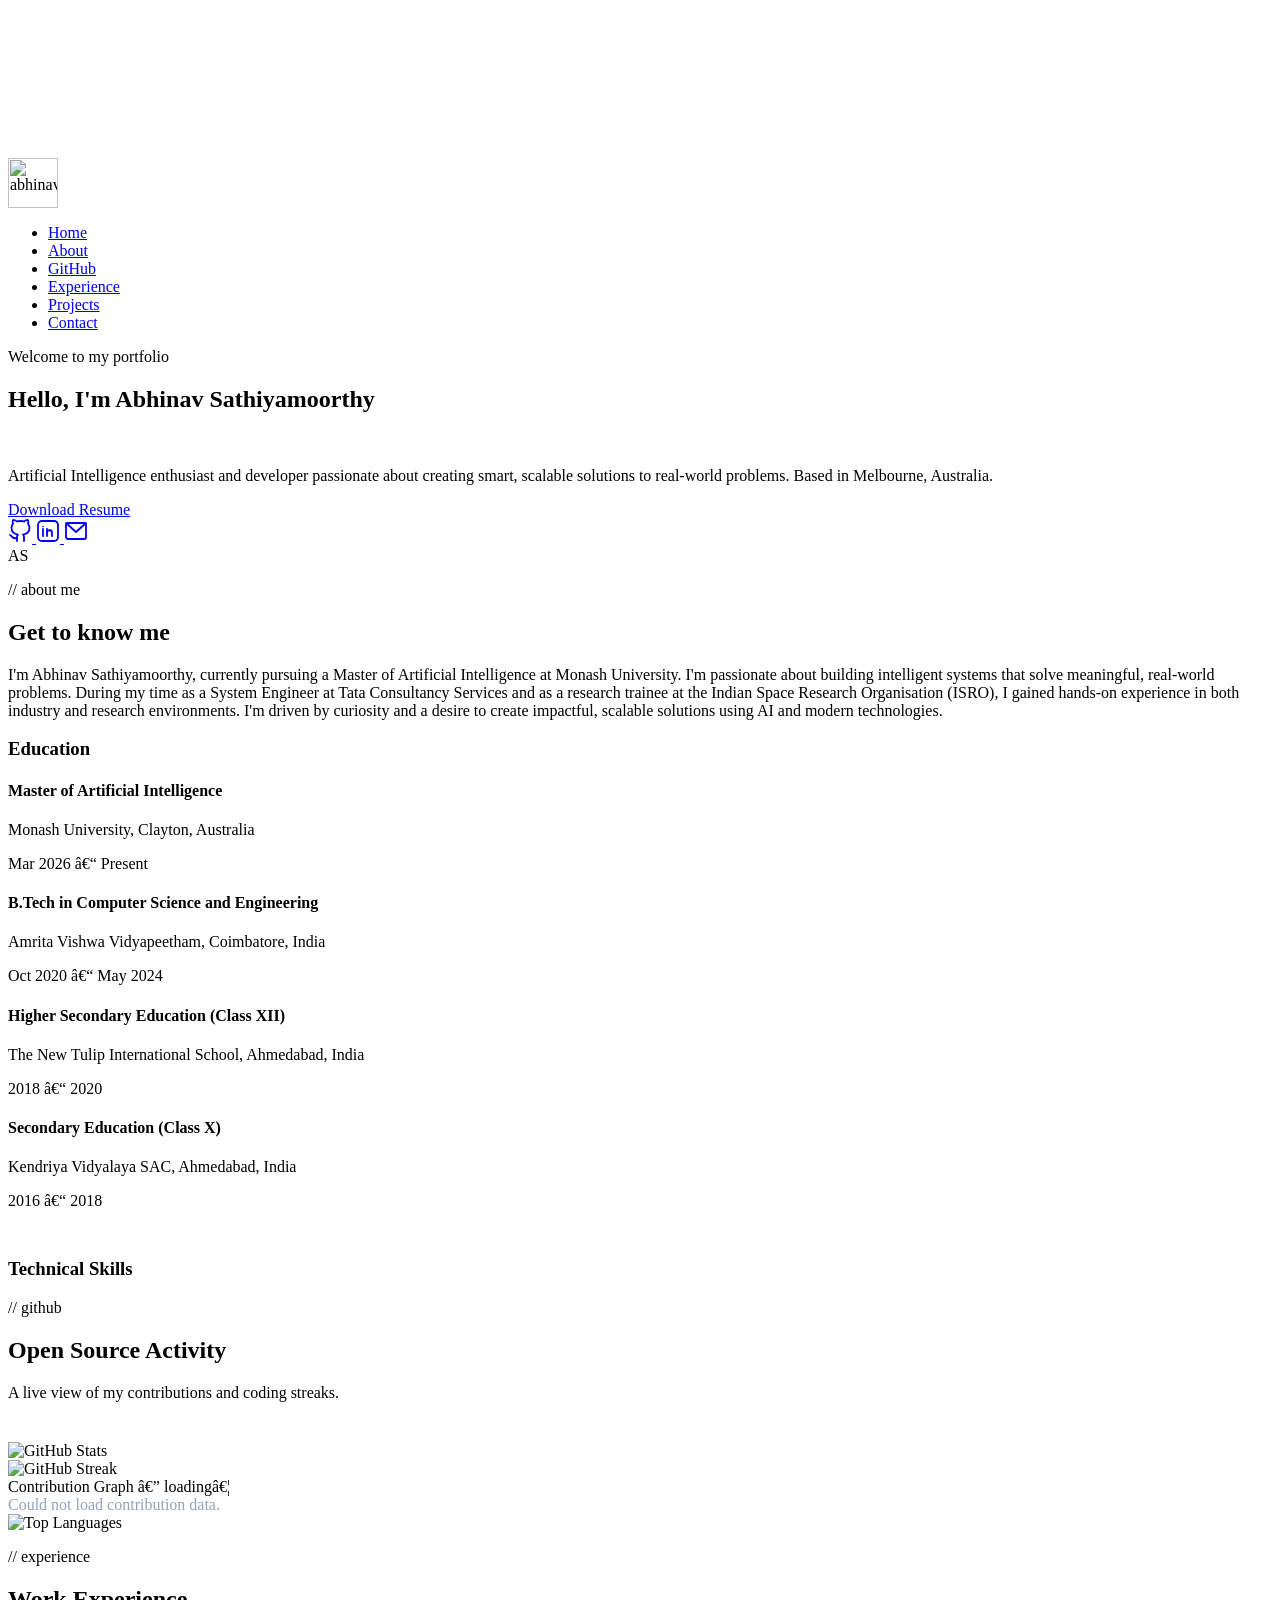
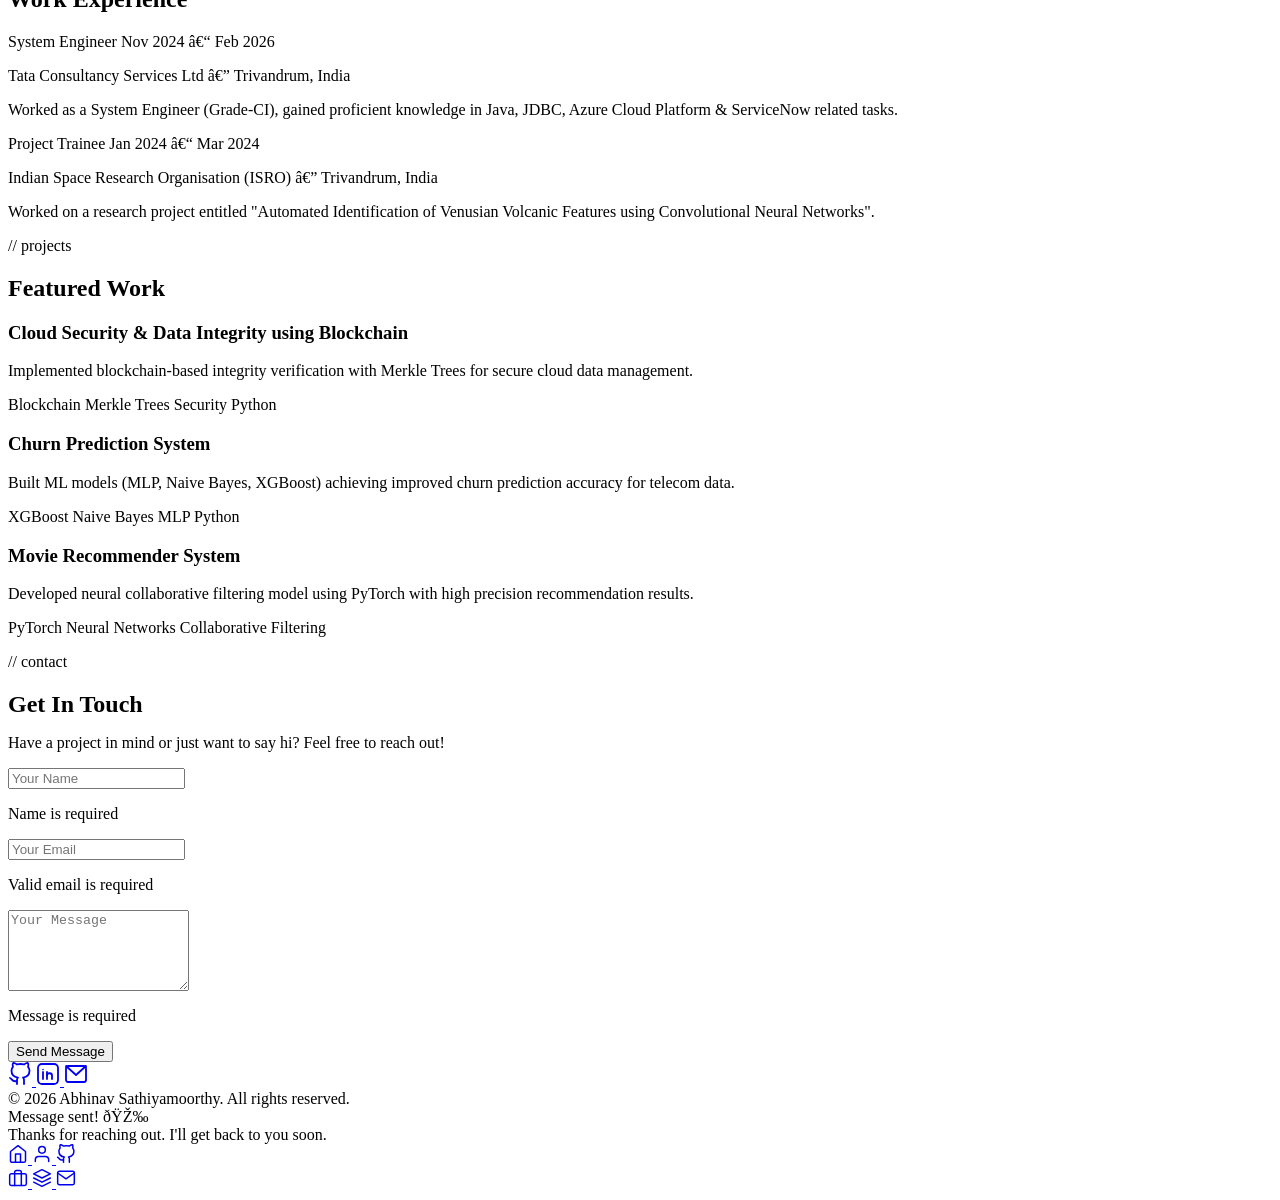
==== commit a7bf73f9: "Update portfolio.html" ====
--- a/porfolio_final/portfolio.html
+++ b/porfolio_final/portfolio.html
@@ -1,3 +1,4 @@
+<!--
 <!DOCTYPE html>
 <html lang="en">
 <head>
@@ -46,10 +47,9 @@
   </style>
 </head>
 <body>
-
+-->
 <!-- Scroll progress bar -->
 <div id="scroll-progress"></div>
-
 <!-- Cursor glow (desktop only) -->
 <div id="cursor-glow"></div>
 
@@ -659,4 +659,4 @@
 </div>
 
 </body>
-</html>+</html>
